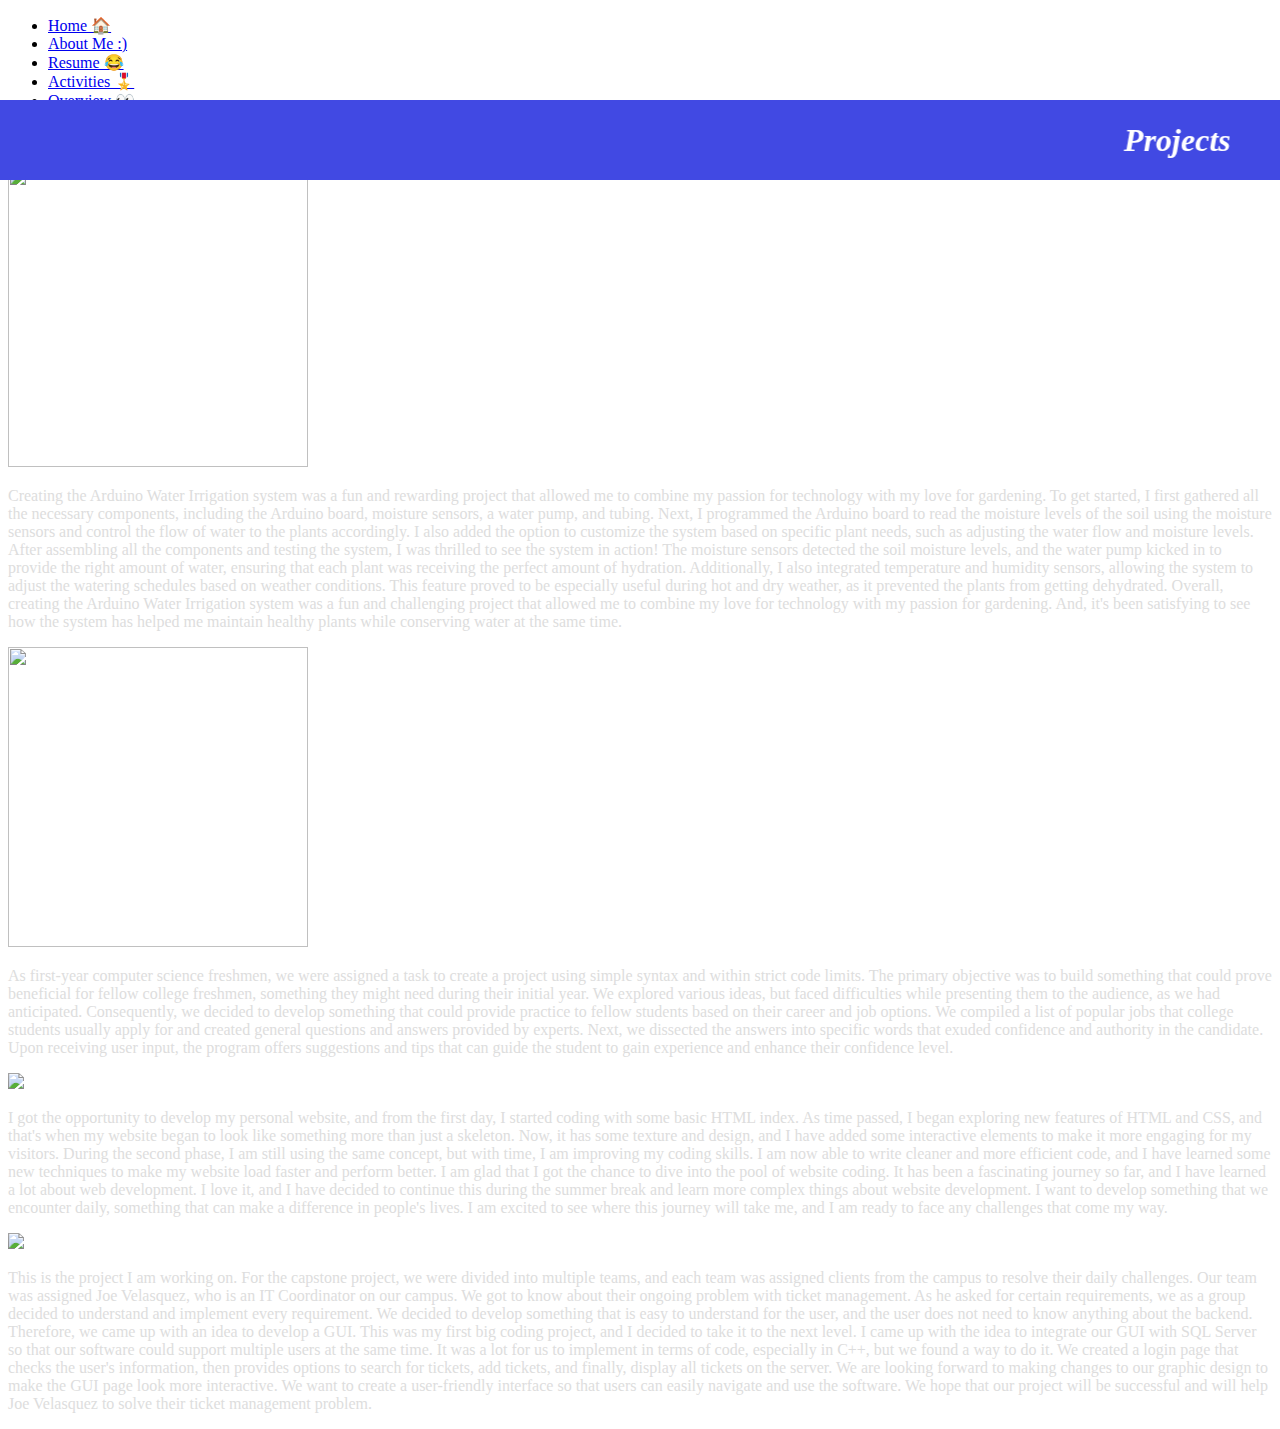
==== activity.html @ 938d3301 "Final draft" ====
<!DOCTYPE html>
<html lang="en">
<head>
  <link rel="stylesheet" type="text/css" href="activity.css">
  <meta charset="UTF-8">
</head>
<body>
<header>
  <nav>
    <ul style="resize: horizontal">
<!--      <li><a href="personal.html">My Personal Website</a></li>-->
      <li><a href="homepage.html" >Home 🏠</a></li>
      <li><a href="personal.html">About Me :)</a></li>
      <li><a href="resume.html">Resume 😂</a></li>
      <li><a href="activity.html">Activities 🎖️</a></li>
      <li><a href="overview.html"> Overview 👀</a></li>
      <li><a href="startingwithhtml.html">Contact 📮</a></li>
    </ul>
  </nav>
</header>
<main>
  <div>
    <marquee> Lets Move this text.</marquee>
    <marquee direction="middle"
             behavior="alternate"
             style="border:#ffffff 0px SOLID; color: #ffffff; position: absolute; left: 00%; bottom: 80%; background-color: rgb(65,73,227); font-style: italic;">
      <h1>Projects</h1>
    </marquee>
  </div>

  <div class = "vertical">  </div>
  <div class = "horizontal">
    <img class=image1 src="project1.JPG" width="300" height="300">
    <div style="resize: block;">
      <p style="color: #dddddd;"> Creating the Arduino Water Irrigation system was a fun and rewarding project that allowed me to combine my passion for technology with my love for gardening. To get started, I first gathered all the necessary components, including the Arduino board, moisture sensors, a water pump, and tubing.

        Next, I programmed the Arduino board to read the moisture levels of the soil using the moisture sensors and control the flow of water to the plants accordingly. I also added the option to customize the system based on specific plant needs, such as adjusting the water flow and moisture levels.

        After assembling all the components and testing the system, I was thrilled to see the system in action! The moisture sensors detected the soil moisture levels, and the water pump kicked in to provide the right amount of water, ensuring that each plant was receiving the perfect amount of hydration.

        Additionally, I also integrated temperature and humidity sensors, allowing the system to adjust the watering schedules based on weather conditions. This feature proved to be especially useful during hot and dry weather, as it prevented the plants from getting dehydrated.
        Overall, creating the Arduino Water Irrigation system was a fun and challenging project that allowed me to combine my love for technology with my passion for gardening. And, it's been satisfying to see how the system has helped me maintain healthy plants while conserving water at the same time.</p>
    </div>
  </div>

  <div class = "horizontal2">
    <img class=image2 src="project_2.jpg" width="300" height="300">
    <div>
      <p style="color: #dddddd;">As first-year computer science freshmen, we were assigned a task to create a project using simple syntax and within strict code limits. The primary objective was to build something that could prove beneficial for fellow college freshmen, something they might need during their initial year. We explored various ideas, but faced difficulties while presenting them to the audience, as we had anticipated. Consequently, we decided to develop something that could provide practice to fellow students based on their career and job options. We compiled a list of popular jobs that college students usually apply for and created general questions and answers provided by experts. Next, we dissected the answers into specific words that exuded confidence and authority in the candidate. Upon receiving user input, the program offers suggestions and tips that can guide the student to gain experience and enhance their confidence level.</p>
    </div>
  </div>


  <div class = "horizontal3">
    <img class=image3 src="project3.PNG" width=100% height=auto>
    <div>
      <p style="color: #dddddd;">I got the opportunity to develop my personal website, and from the first day, I started coding with some basic HTML index. As time passed, I began exploring new features of HTML and CSS, and that's when my website began to look like something more than just a skeleton. Now, it has some texture and design, and I have added some interactive elements to make it more engaging for my visitors.

        During the second phase, I am still using the same concept, but with time, I am improving my coding skills. I am now able to write cleaner and more efficient code, and I have learned some new techniques to make my website load faster and perform better.

        I am glad that I got the chance to dive into the pool of website coding. It has been a fascinating journey so far, and I have learned a lot about web development. I love it, and I have decided to continue this during the summer break and learn more complex things about website development. I want to develop something that we encounter daily, something that can make a difference in people's lives. I am excited to see where this journey will take me, and I am ready to face any challenges that come my way.</p></div>
  </div>


  <div class = "horizontal4">

    <img class=image4 src="project_4.PNG" width=100% height=auto>

    <div>
      <p style="color: #dddddd;">This is the project I am working on. For the capstone project, we were divided into multiple teams, and each team was assigned clients from the campus to resolve their daily challenges. Our team was assigned Joe Velasquez, who is an IT Coordinator on our campus. We got to know about their ongoing problem with ticket management. As he asked for certain requirements, we as a group decided to understand and implement every requirement. We decided to develop something that is easy to understand for the user, and the user does not need to know anything about the backend. Therefore, we came up with an idea to develop a GUI.

        This was my first big coding project, and I decided to take it to the next level. I came up with the idea to integrate our GUI with SQL Server so that our software could support multiple users at the same time. It was a lot for us to implement in terms of code, especially in C++, but we found a way to do it. We created a login page that checks the user's information, then provides options to search for tickets, add tickets, and finally, display all tickets on the server.

        We are looking forward to making changes to our graphic design to make the GUI page look more interactive. We want to create a user-friendly interface so that users can easily navigate and use the software. We hope that our project will be successful and will help Joe Velasquez to solve their ticket management problem. </p></div>

  </div>



</main>
</body>


</html>
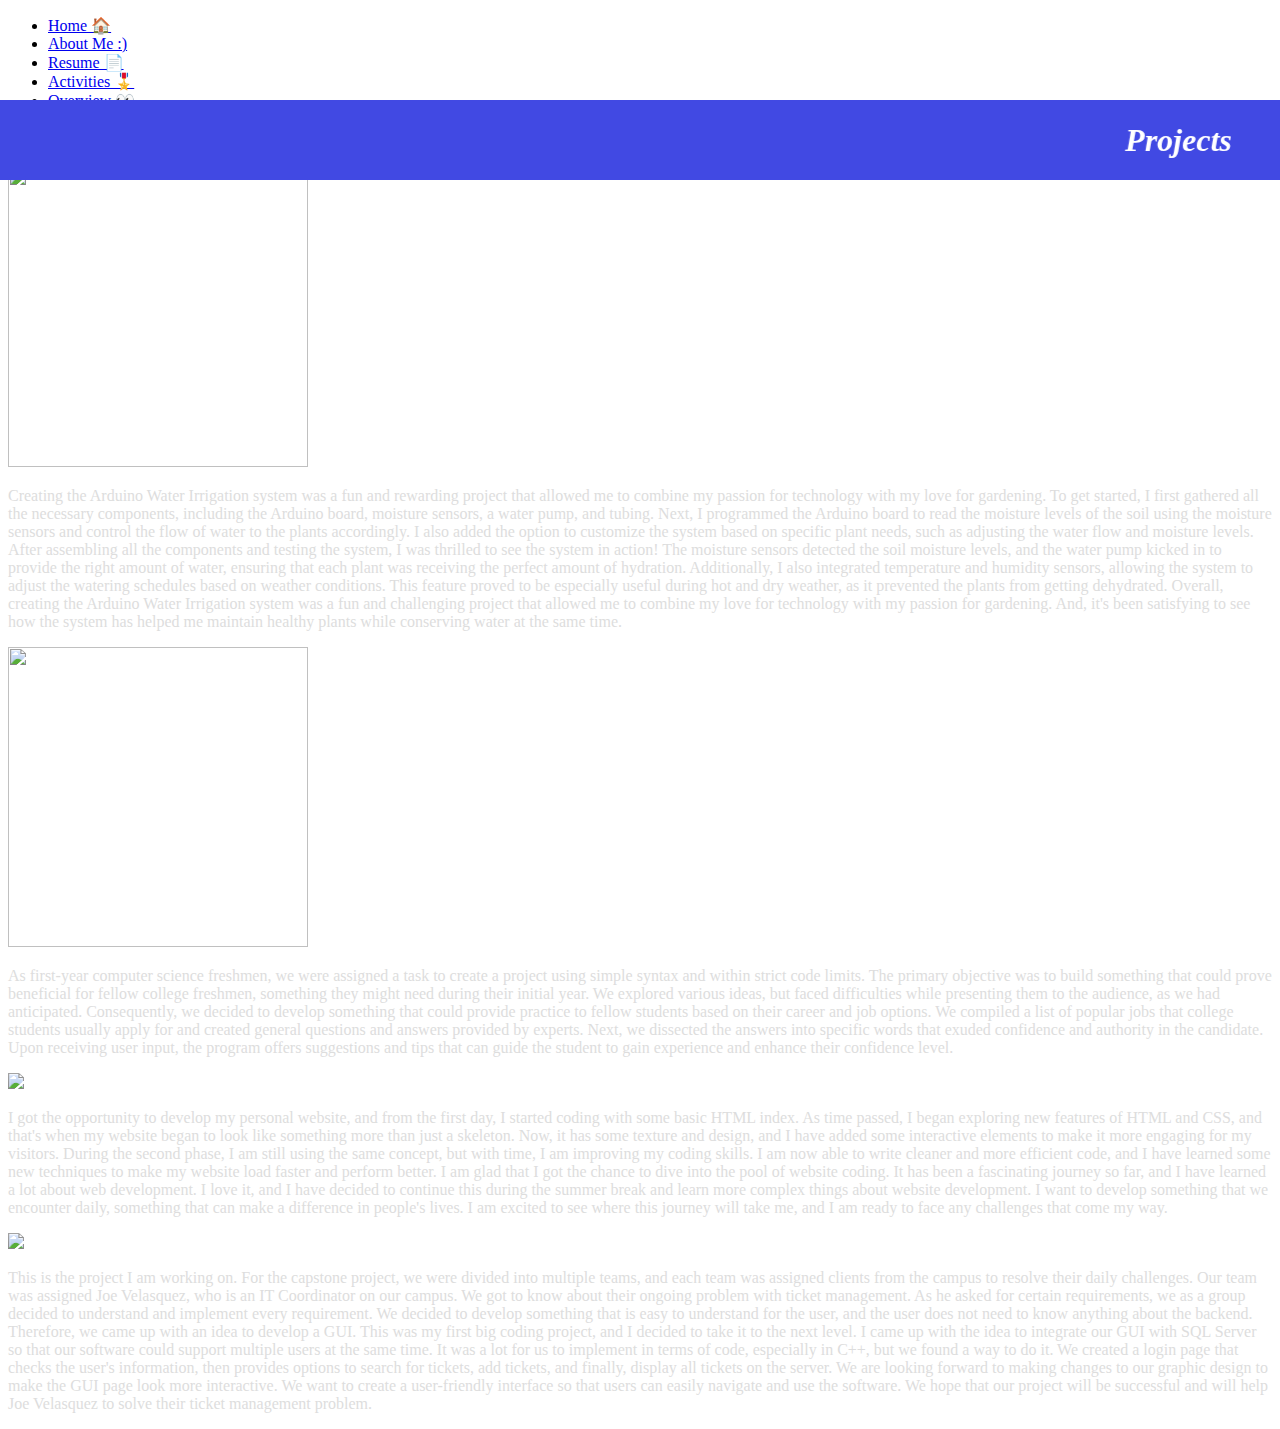
==== commit a1a4ff53: "Final draft" ====
--- a/activity.html
+++ b/activity.html
@@ -11,7 +11,7 @@
 <!--      <li><a href="personal.html">My Personal Website</a></li>-->
       <li><a href="homepage.html" >Home 🏠</a></li>
       <li><a href="personal.html">About Me :)</a></li>
-      <li><a href="resume.html">Resume 😂</a></li>
+      <li><a href="resume.html">Resume 📄</a></li>
       <li><a href="activity.html">Activities 🎖️</a></li>
       <li><a href="overview.html"> Overview 👀</a></li>
       <li><a href="startingwithhtml.html">Contact 📮</a></li>
